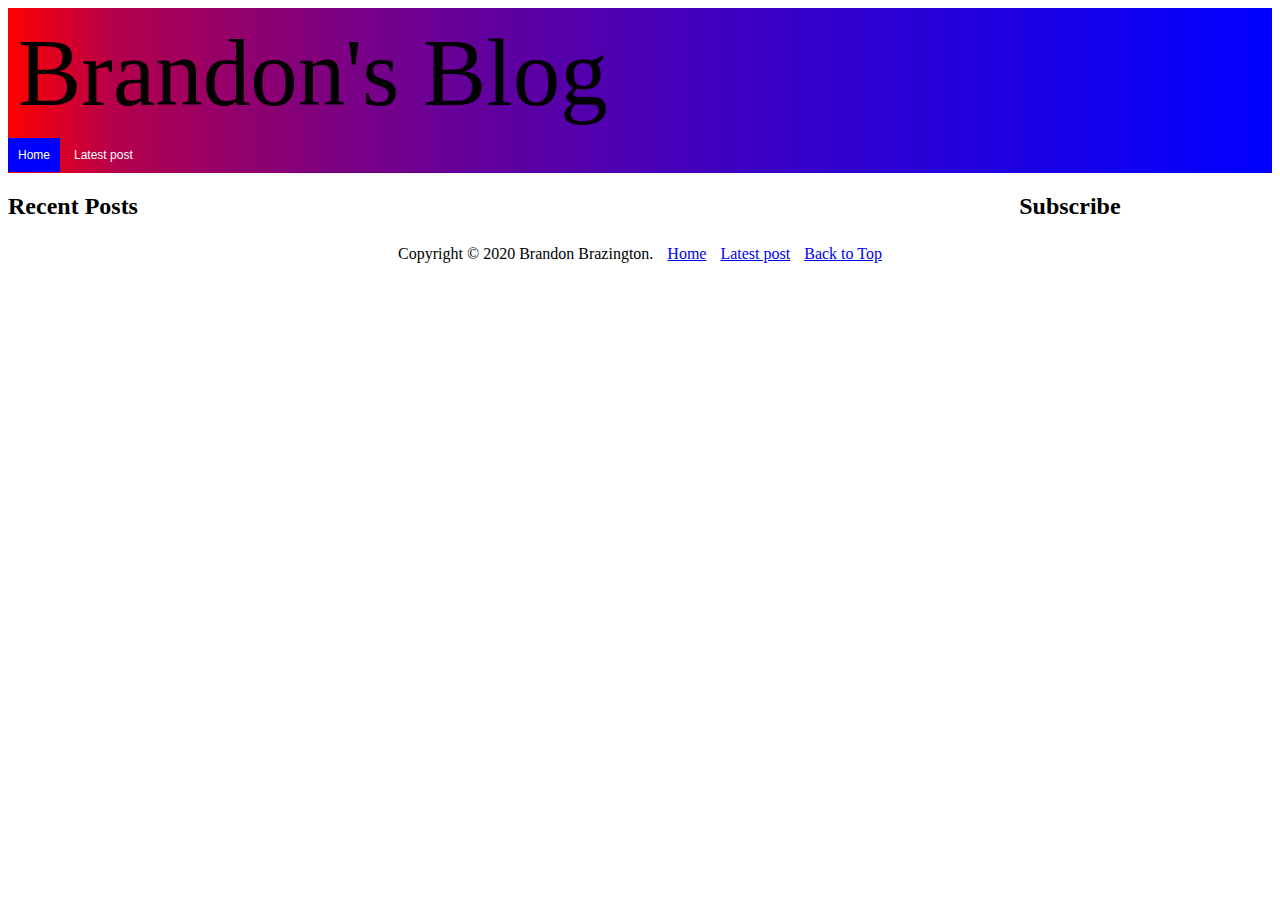
==== index.html @ 9626c3b4 "feat: Add blog homepage" ====
<!DOCTYPE html>
<html>

<head>
    <meta charset="utf-8">
    <title>Brandon's Blog</title>
    <meta name="description"
        content="Brandon's personal blog website for the Udacity Frontend Developer Nanodegree program">
    <link rel="stylesheet" href="css/style.css">
</head>

<body>
    <header id="top">
        <h1 class="header-text">Brandon's Blog</h1>
        <nav>
            <a href="index.html" class="active">Home</a>
            <a href="blog-post.html">Latest post</a>
        </nav>
    </header>
    <section class="blog-posts-section">
        <h2>Recent Posts</h2>
        <!-- TODO: Add blog section content -->
    </section>
    <section class="subscribe-section">
        <h2>Subscribe</h2>
        <!-- TODO: Add subscribe form -->
    </section>
    <footer>
        <footer>
            <span>Copyright © 2020 Brandon Brazington.</span>
            <a href="index.html">Home</a>
            <a href="blog-post.html">Latest post</a>
            <a href="#top">Back to Top</a>
        </footer>
    </footer>
</body>

</html>
---- css/style.css ----
@import url(header.css);
@import url(index.css);

/* Footer */
footer {
 text-align: center;
 grid-area: footer;
}

footer * {
    margin: 5px;
}
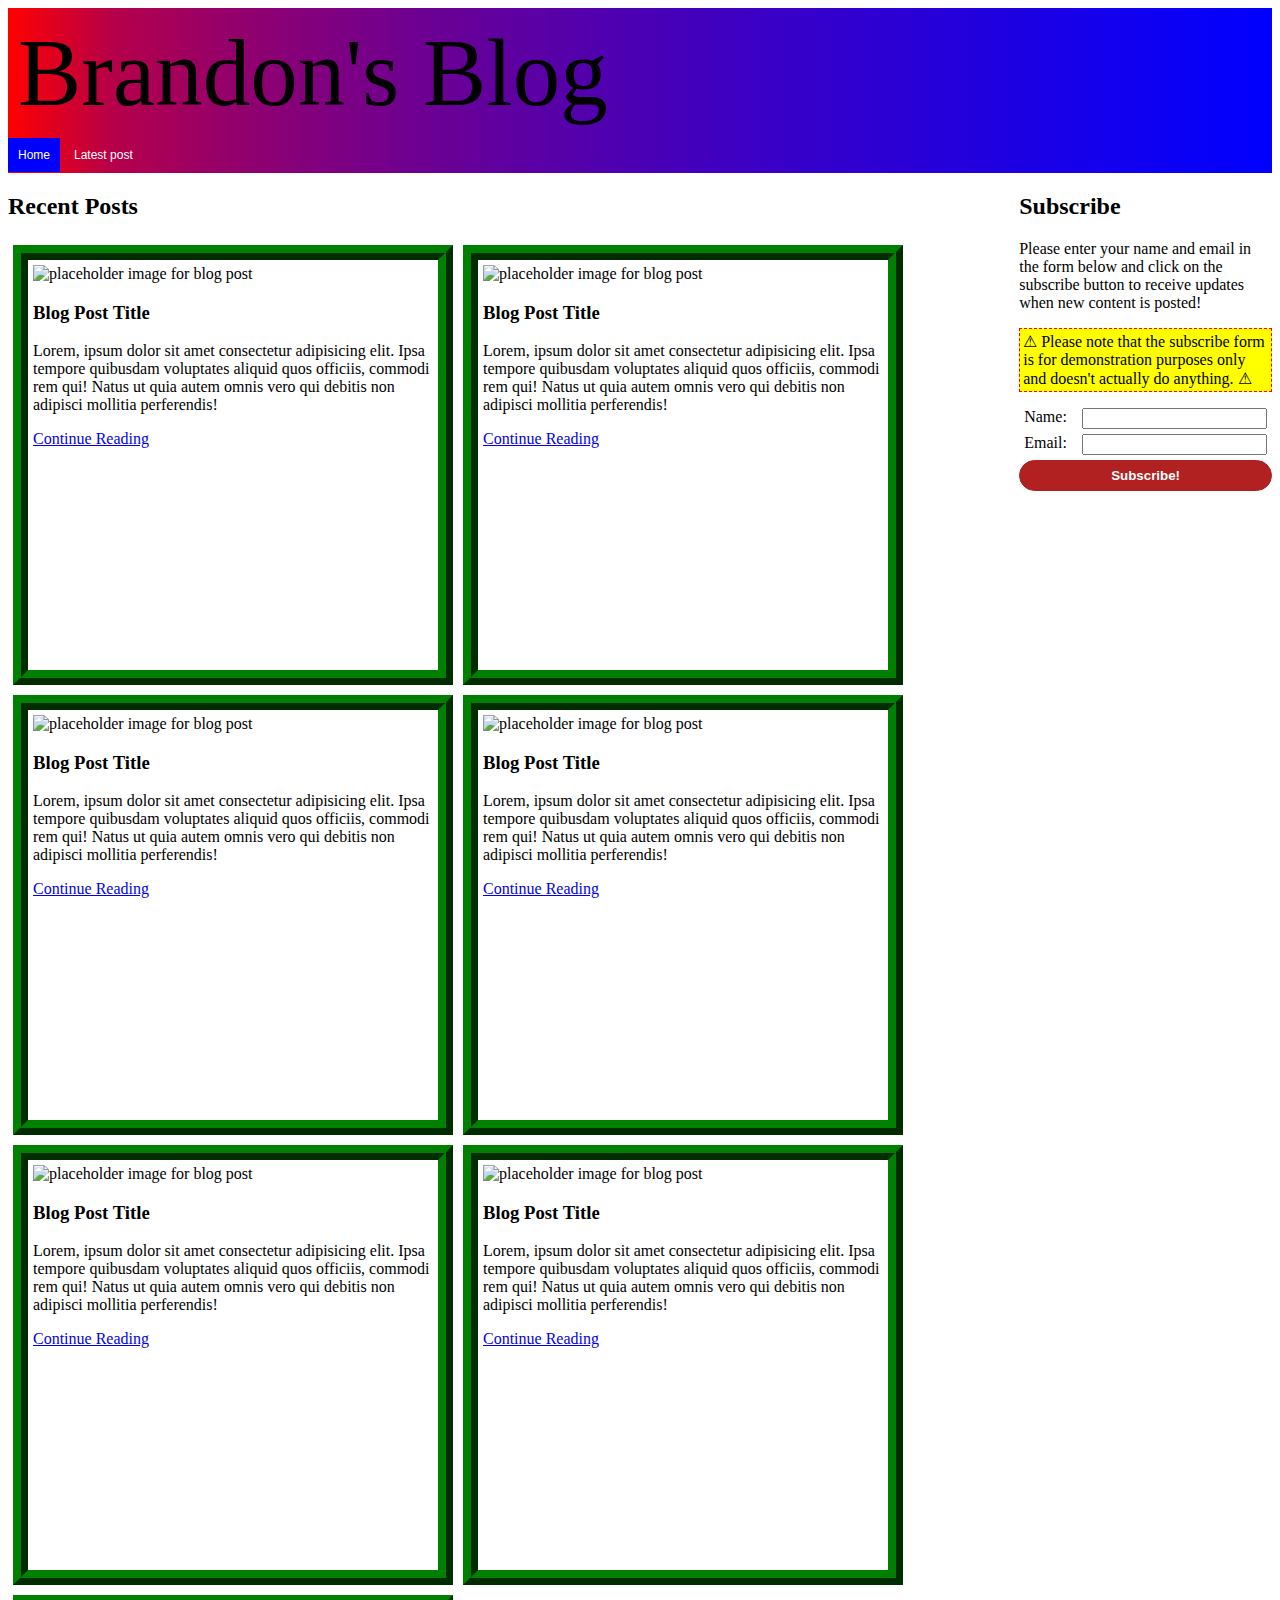
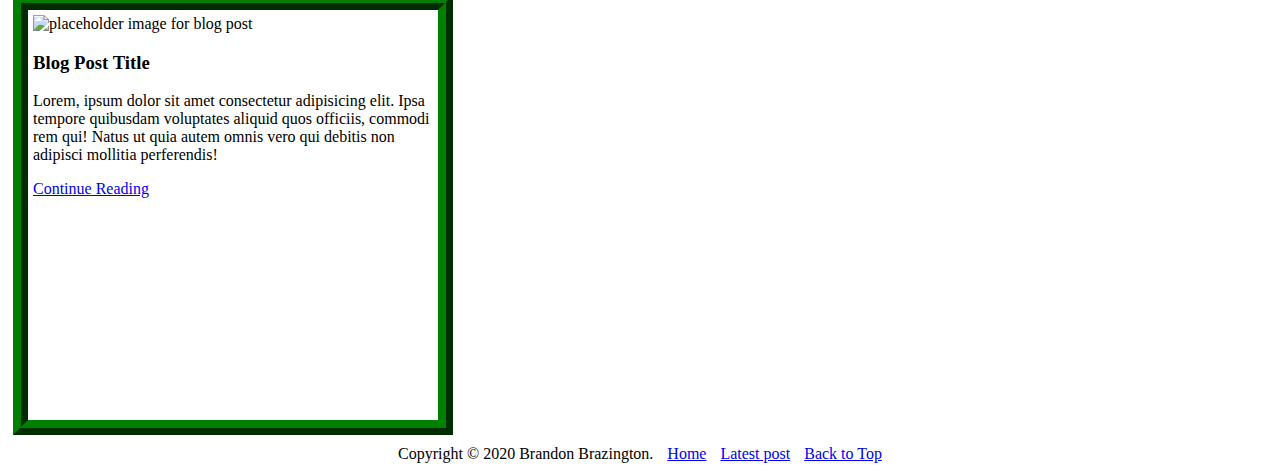
==== commit 964a9309: "feat: Add example blog posts and subscribe form" ====
--- a/index.html
+++ b/index.html
@@ -19,11 +19,87 @@
     </header>
     <section class="blog-posts-section">
         <h2>Recent Posts</h2>
-        <!-- TODO: Add blog section content -->
+        <div class="blog-post-cards-container">
+            <div class="blog-post-card">
+                <img src="https://via.placeholder.com/400x200/FFFF00" alt="placeholder image for blog post"
+                    class="blog-post-card-image">
+                <h3>Blog Post Title</h3>
+                <p>Lorem, ipsum dolor sit amet consectetur adipisicing elit. Ipsa tempore quibusdam voluptates aliquid
+                    quos officiis, commodi rem qui! Natus ut quia autem omnis vero qui debitis non adipisci mollitia
+                    perferendis!</p>
+                <a href="blog-post.html">Continue Reading</a>
+            </div>
+            <div class="blog-post-card">
+                <img src="https://via.placeholder.com/400x200/FFFF00" alt="placeholder image for blog post"
+                    class="blog-post-card-image">
+                <h3>Blog Post Title</h3>
+                <p>Lorem, ipsum dolor sit amet consectetur adipisicing elit. Ipsa tempore quibusdam voluptates aliquid
+                    quos officiis, commodi rem qui! Natus ut quia autem omnis vero qui debitis non adipisci mollitia
+                    perferendis!</p>
+                <a href="blog-post.html">Continue Reading</a>
+            </div>
+            <div class="blog-post-card">
+                <img src="https://via.placeholder.com/400x200/FFFF00" alt="placeholder image for blog post"
+                    class="blog-post-card-image">
+                <h3>Blog Post Title</h3>
+                <p>Lorem, ipsum dolor sit amet consectetur adipisicing elit. Ipsa tempore quibusdam voluptates aliquid
+                    quos officiis, commodi rem qui! Natus ut quia autem omnis vero qui debitis non adipisci mollitia
+                    perferendis!</p>
+                <a href="blog-post.html">Continue Reading</a>
+            </div>
+            <div class="blog-post-card">
+                <img src="https://via.placeholder.com/400x200/FFFF00" alt="placeholder image for blog post"
+                    class="blog-post-card-image">
+                <h3>Blog Post Title</h3>
+                <p>Lorem, ipsum dolor sit amet consectetur adipisicing elit. Ipsa tempore quibusdam voluptates aliquid
+                    quos officiis, commodi rem qui! Natus ut quia autem omnis vero qui debitis non adipisci mollitia
+                    perferendis!</p>
+                <a href="blog-post.html">Continue Reading</a>
+            </div>
+            <div class="blog-post-card">
+                <img src="https://via.placeholder.com/400x200/FFFF00" alt="placeholder image for blog post"
+                    class="blog-post-card-image">
+                <h3>Blog Post Title</h3>
+                <p>Lorem, ipsum dolor sit amet consectetur adipisicing elit. Ipsa tempore quibusdam voluptates aliquid
+                    quos officiis, commodi rem qui! Natus ut quia autem omnis vero qui debitis non adipisci mollitia
+                    perferendis!</p>
+                <a href="blog-post.html">Continue Reading</a>
+            </div>
+            <div class="blog-post-card">
+                <img src="https://via.placeholder.com/400x200/FFFF00" alt="placeholder image for blog post"
+                    class="blog-post-card-image">
+                <h3>Blog Post Title</h3>
+                <p>Lorem, ipsum dolor sit amet consectetur adipisicing elit. Ipsa tempore quibusdam voluptates aliquid
+                    quos officiis, commodi rem qui! Natus ut quia autem omnis vero qui debitis non adipisci mollitia
+                    perferendis!</p>
+                <a href="blog-post.html">Continue Reading</a>
+            </div>
+            <div class="blog-post-card">
+                <img src="https://via.placeholder.com/400x200/FFFF00" alt="placeholder image for blog post"
+                    class="blog-post-card-image">
+                <h3>Blog Post Title</h3>
+                <p>Lorem, ipsum dolor sit amet consectetur adipisicing elit. Ipsa tempore quibusdam voluptates aliquid
+                    quos officiis, commodi rem qui! Natus ut quia autem omnis vero qui debitis non adipisci mollitia
+                    perferendis!</p>
+                <a href="blog-post.html">Continue Reading</a>
+            </div>
+        </div>
     </section>
     <section class="subscribe-section">
         <h2>Subscribe</h2>
-        <!-- TODO: Add subscribe form -->
+        <p>Please enter your name and email in the form below and click on the subscribe button to receive updates when new content is posted!</p>
+        <p class="non-functioning">⚠ Please note that the subscribe form is for demonstration purposes only and doesn't actually do anything. ⚠</p>
+        <form action="" class="subscribe-form">
+            <div class="form-input-and-label">
+                <label for="name">Name:</label>
+                <input type="text" name="name" id="name-input">
+            </div>
+            <div class="form-input-and-label">
+                <label for="email">Email:</label>
+                <input type="email" name="email" id="email-input">
+            </div>
+            <button type="submit" class="subscribe-button">Subscribe!</button>
+        </form>
     </section>
     <footer>
         <footer>
